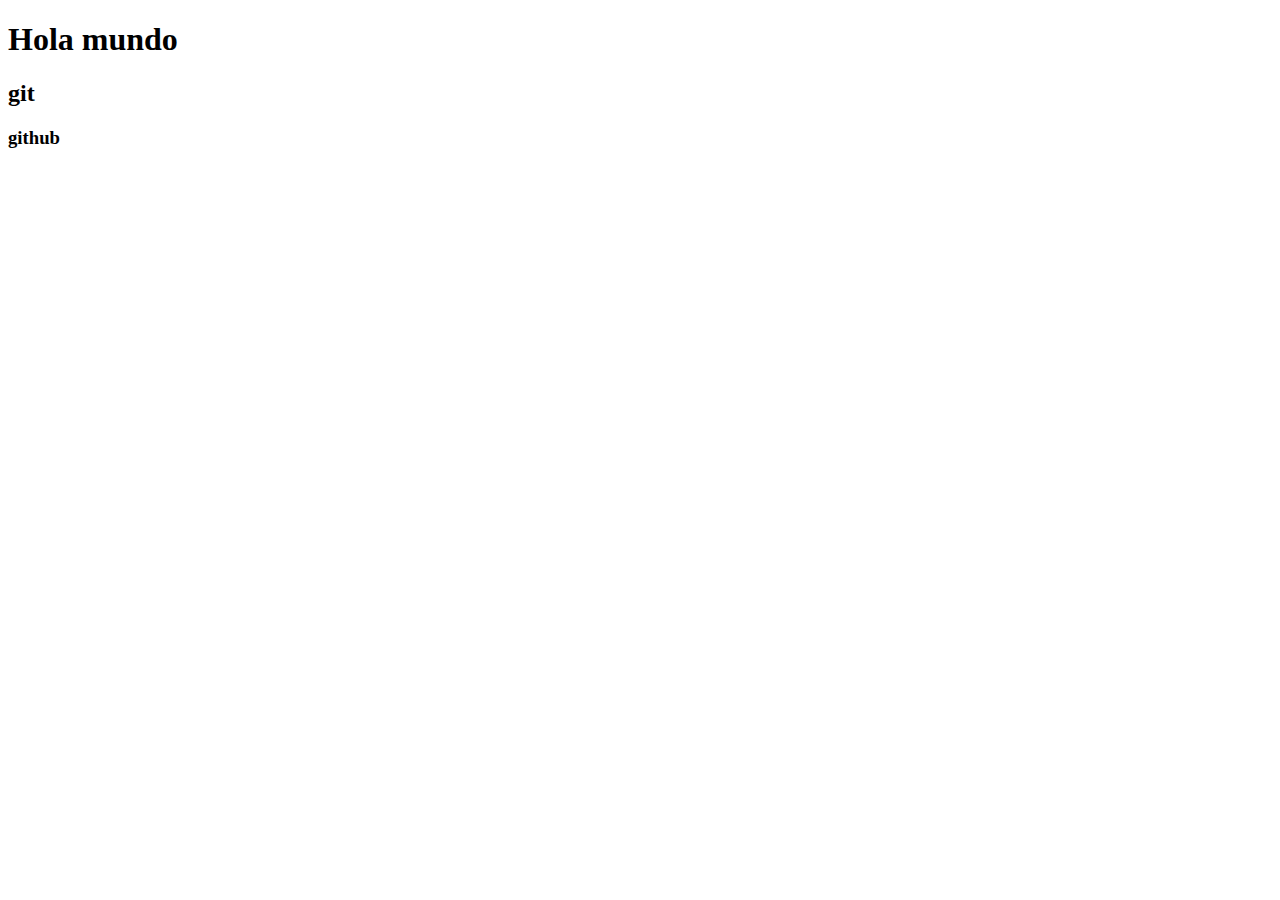
==== index.html @ c1f8f035 "segundo commit" ====
<!DOCTYPE html>
<html lang="en">
<head>
    <meta charset="UTF-8">
    <meta name="viewport" content="width=device-width, initial-scale=1.0">
    <title>Document</title>
</head>
<body>
    <h1>Hola mundo</h1>
    <h2>git</h2>
    <h3>github</h3>
</body>
</html>
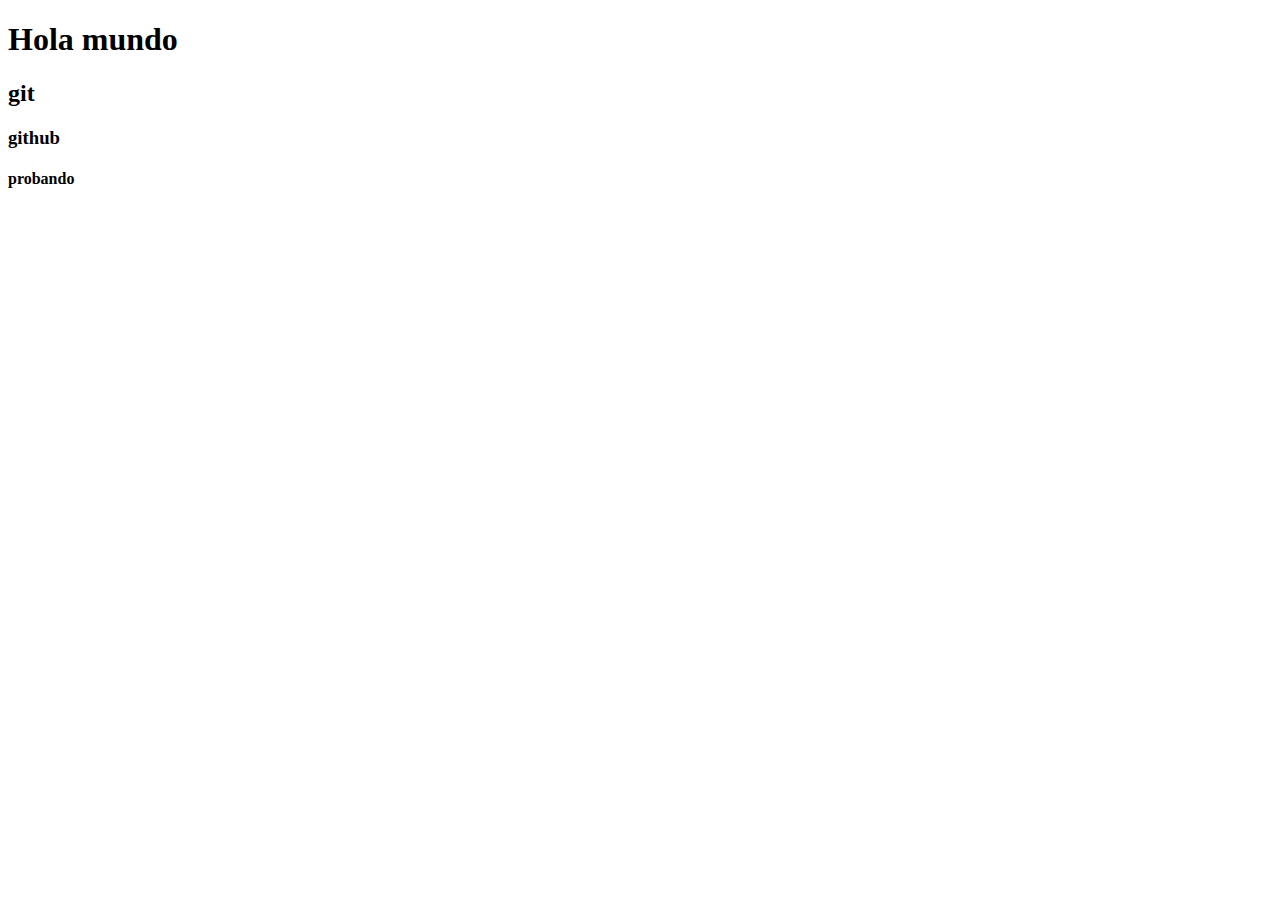
==== commit a4d8d872: "segundo commit" ====
--- a/index.html
+++ b/index.html
@@ -9,5 +9,6 @@
     <h1>Hola mundo</h1>
     <h2>git</h2>
     <h3>github</h3>
+    <h4>probando</h4>
 </body>
 </html>